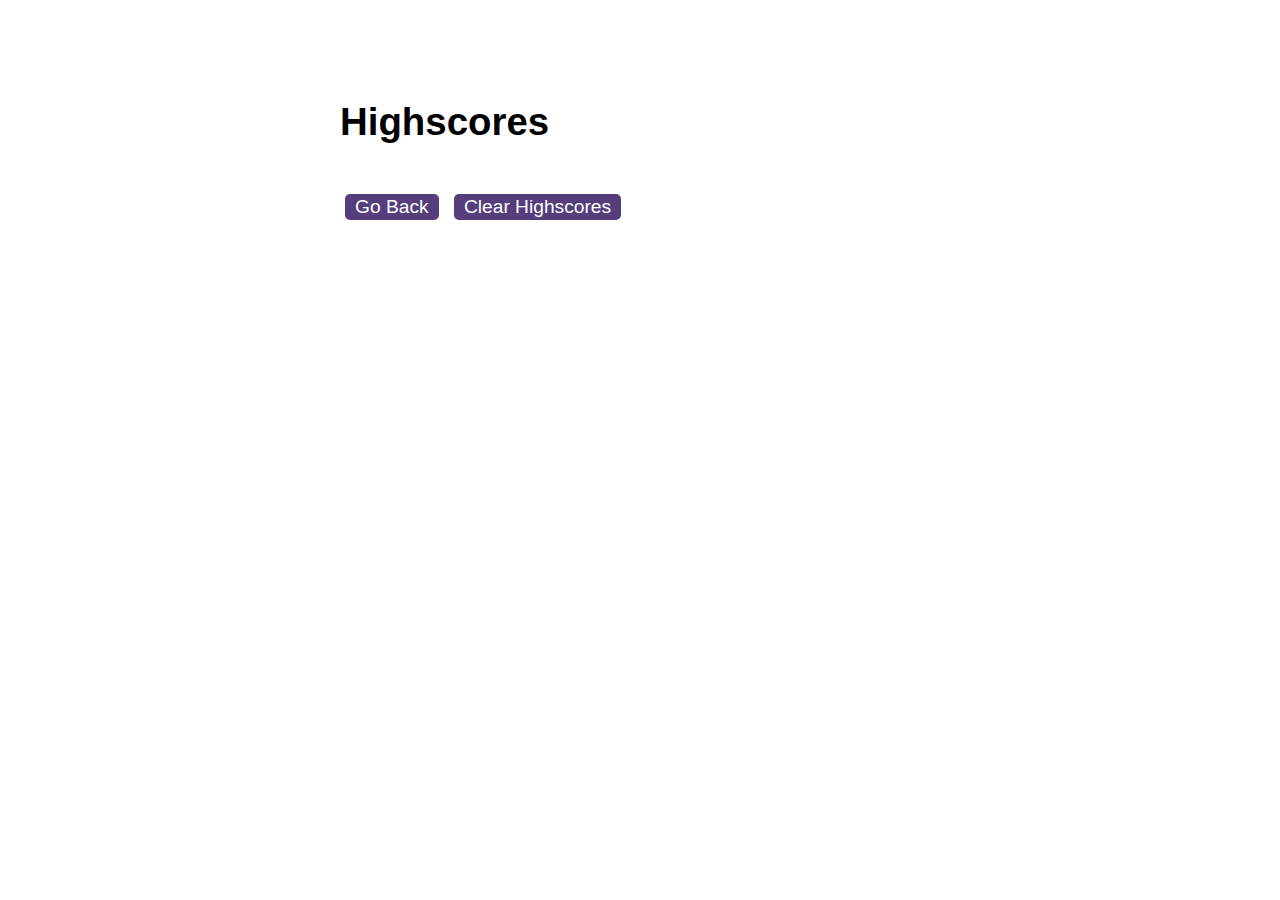
==== highscores.html @ 7dce7988 "Adding starter files" ====
<!DOCTYPE html>
<html lang="en">
  <head>
    <meta charset="UTF-8" />
    <meta name="viewport" content="width=device-width, initial-scale=1.0" />
    <meta http-equiv="X-UA-Compatible" content="ie=edge" />
    <title>Highscores</title>

    <link rel="stylesheet" href="./assets/css/styles.css" />
  </head>

  <body>
    <div class="wrapper">
      <h1>Highscores</h1>
      <ol id="highscores"></ol>

      <a href="index.html"><button>Go Back</button></a>
      <button id="clear">Clear Highscores</button>
    </div>

    <script src="./assets/js/scores.js"></script>
  </body>
</html>
---- assets/css/styles.css ----
body {
  font-family: Arial;
  font-size: 120%;
}

a {
  color: #563d7c;
  text-decoration: none;
  transition: color 0.1s;
}

a:hover {
  color: #8570a5;
}

button {
  display: inline-block;
  margin: 5px;
  cursor: pointer;
  font-size: 100%;
  background-color: #563d7c;
  border-radius: 5px;
  padding: 2px 10px;
  color: white;
  border: 0;
  transition: background-color 0.1s;
}

button:hover {
  background-color: #8570a5;
}

.choices button {
  display: block;
}

input[type="text"] {
  font-size: 100%;
}

ol {
  padding-left: 0px;
  max-height: 400px;
  overflow: auto;
}

li {
  padding: 5px;
  list-style: decimal inside none;
}

li:nth-child(odd) {
  background-color: #f3edfc;
}

.wrapper {
  margin: 100px auto 0 auto;
  max-width: 600px;
}

.hide {
  display: none;
}

.start {
  text-align: center;
}

.scores {
  position: absolute;
  top: 10px;
  left: 10px;
}

.feedback {
  font-style: italic;
  font-size: 120%;
  margin-top: 20px;
  padding-top: 10px;
  color: gray;
  border-top: 2px solid #ccc;
}

.timer {
  position: absolute;
  top: 10px;
  right: 10px;
}
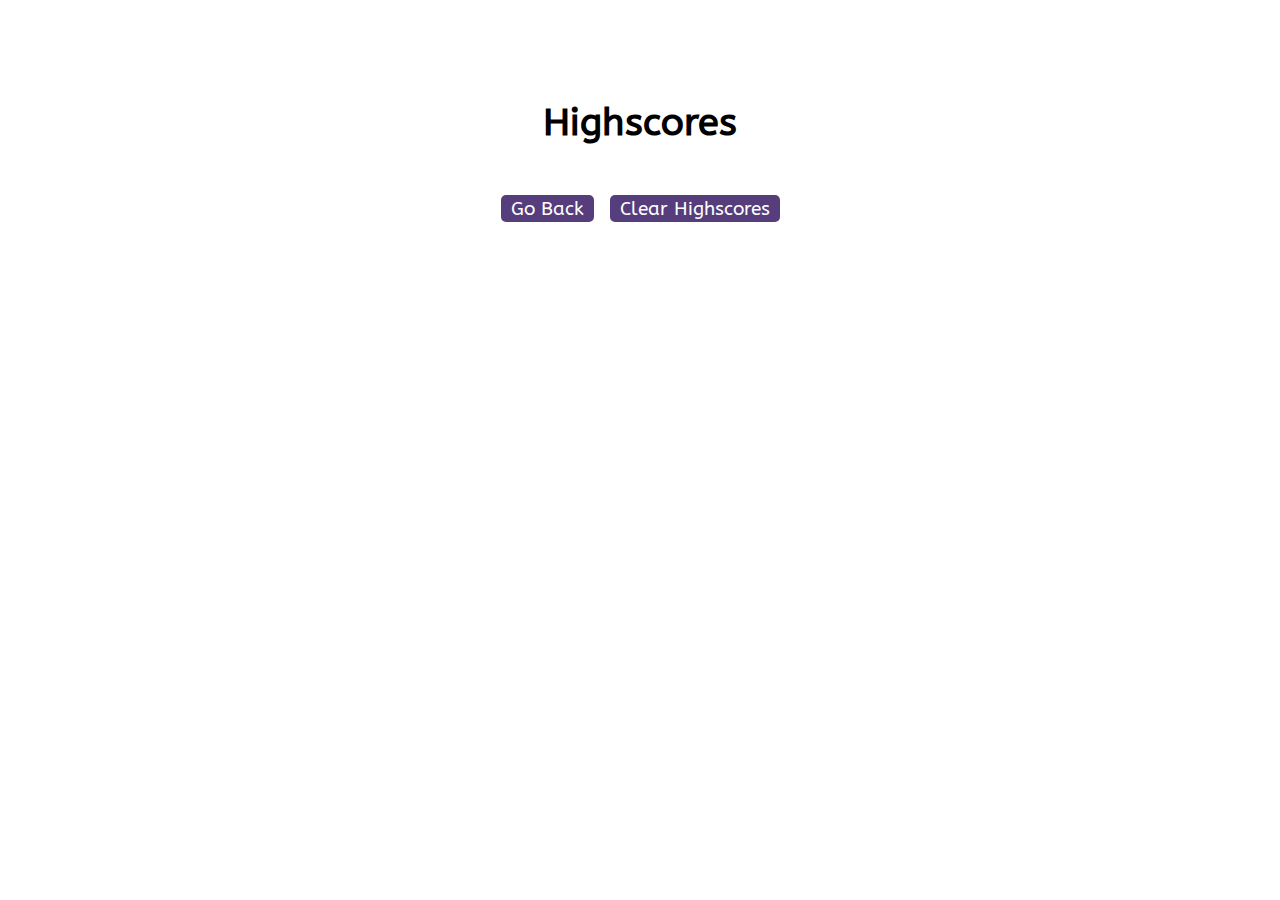
==== commit 26f30097: "Finished readme and updated css" ====
--- a/highscores.html
+++ b/highscores.html
@@ -5,7 +5,7 @@
     <meta name="viewport" content="width=device-width, initial-scale=1.0" />
     <meta http-equiv="X-UA-Compatible" content="ie=edge" />
     <title>Highscores</title>
-
+    <link href='https://fonts.googleapis.com/css?family=ABeeZee' rel='stylesheet'>
     <link rel="stylesheet" href="./assets/css/styles.css" />
   </head>
 
--- a/assets/css/styles.css
+++ b/assets/css/styles.css
@@ -1,5 +1,6 @@
 body {
-  font-family: Arial;
+  text-align: center;
+  font-family: 'ABeeZee';
   font-size: 120%;
 }
 
@@ -14,6 +15,7 @@
 }
 
 button {
+  font-family: 'ABeeZee';
   display: inline-block;
   margin: 5px;
   cursor: pointer;
@@ -44,13 +46,36 @@
   overflow: auto;
 }
 
+ul {
+  display:flex;
+  justify-items: center;
+  flex-direction: column;
+}
+
 li {
-  padding: 5px;
-  list-style: decimal inside none;
+  padding: 5%;
+}
+
+#choice-list button {
+  display: flex;
+  padding: 5%;
+  justify-content: center;
 }
 
 li:nth-child(odd) {
   background-color: #f3edfc;
+}
+
+/* added flex for timer and score div */ 
+#current-stats {
+  padding-top: 5%;;
+  display: flex;
+  justify-content: space-around;
+}
+
+#error {
+  color: red;
+  font-weight: bold;
 }
 
 .wrapper {
@@ -59,7 +84,7 @@
 }
 
 .hide {
-  display: none;
+  display: none !important;
 }
 
 .start {
@@ -81,6 +106,14 @@
   border-top: 2px solid #ccc;
 }
 
+.correct {
+  color: green;
+}
+
+.incorrect {
+  color: red;
+}
+
 .timer {
   position: absolute;
   top: 10px;
